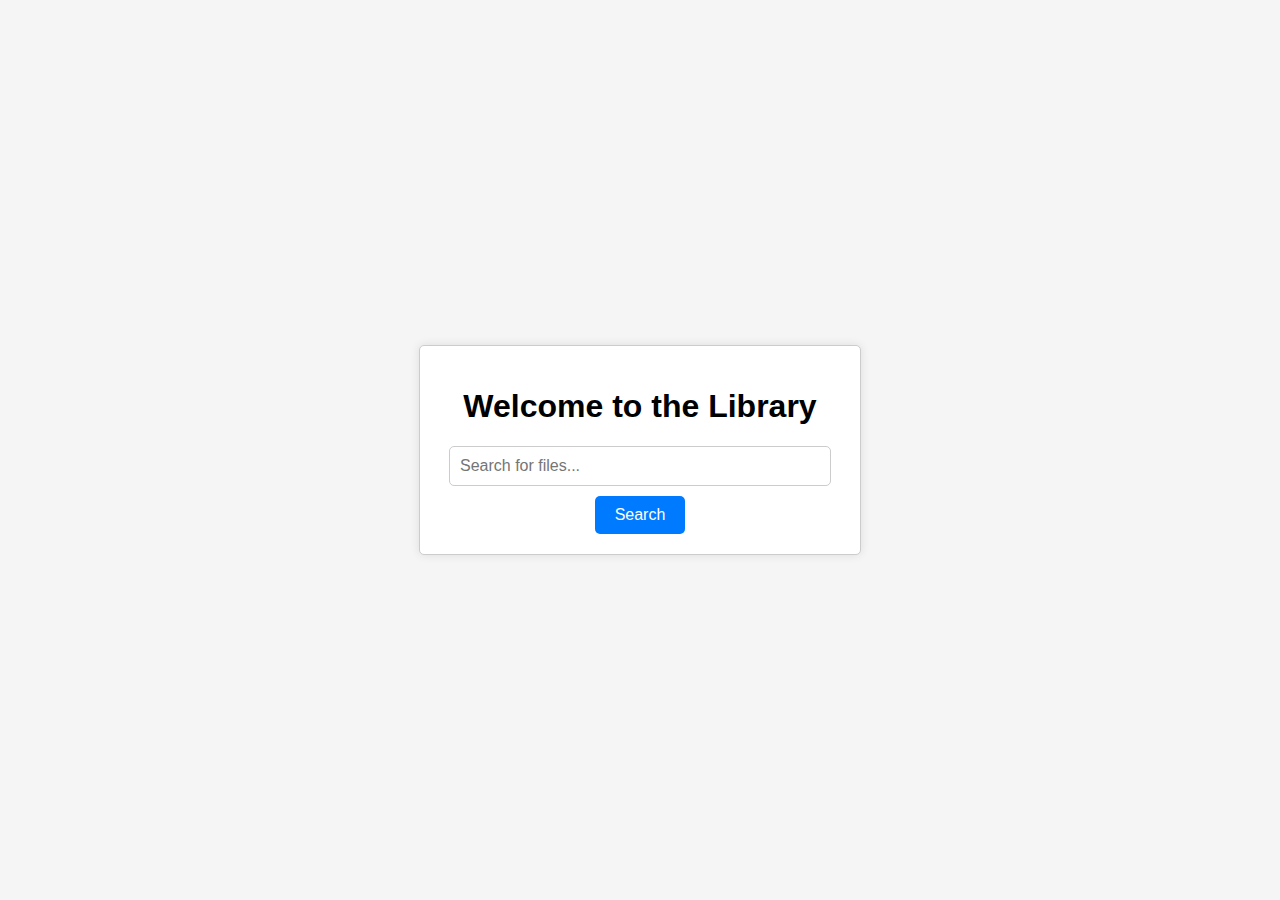
==== frontend/index.html @ 3a34679a "Initial commit with a basic server stub and index.html" ====
<!DOCTYPE html>
<html>
<head>
    <meta charset="UTF-8">
    <meta name="viewport" content="width=device-width, initial-scale=1.0">
    <title>Library</title>
    <style>
        body {
            font-family: Arial, sans-serif;
            background-color: #f5f5f5;
            margin: 0;
            display: flex;
            align-items: center;
            justify-content: center;
            height: 100vh;
        }

        .library-container {
            background-color: #fff;
            border: 1px solid #ccc;
            padding: 20px;
            border-radius: 5px;
            box-shadow: 0 0 10px rgba(0, 0, 0, 0.1);
            width: 400px;
            text-align: center;
        }

        .search-bar {
            width: 90%;
            padding: 10px;
            font-size: 16px;
            border: 1px solid #ccc;
            border-radius: 5px;
            margin-bottom: 10px;
        }

        .search-button {
            background-color: #007BFF;
            color: #fff;
            padding: 10px 20px;
            font-size: 16px;
            border: none;
            border-radius: 5px;
            cursor: pointer;
        }

        .search-button:hover {
            background-color: #0056b3;
        }
    </style>
</head>
<body>
    <div class="library-container">
        <h1>Welcome to the Library</h1>
        <input type="text" class="search-bar" placeholder="Search for files...">
        <button class="search-button">Search</button>
    </div>

    <script>
        document.addEventListener("DOMContentLoaded", function () {
            // Get the search button element
            var searchButton = document.querySelector(".search-button");

            // Add a click event listener to the search button
            searchButton.addEventListener("click", function () {
                // Get the search query from the search bar
                var searchQuery = document.querySelector(".search-bar").value;

                // Perform the GET request to the search API endpoint
                fetch("/api/v1/search?q=" + encodeURIComponent(searchQuery))
                    .then(function (response) {
                        if (!response.ok) {
                            throw new Error("Network response was not ok");
                        }
                        return response.json();
                    })
                    .then(function (data) {
                        // Process the search results data
                        console.log(data); // Display the search results in the browser console (you can update this part as needed)
                    })
                    .catch(function (error) {
                        console.error("Error fetching data:", error);
                    });
            });
        });
    </script>
</body>
</html>
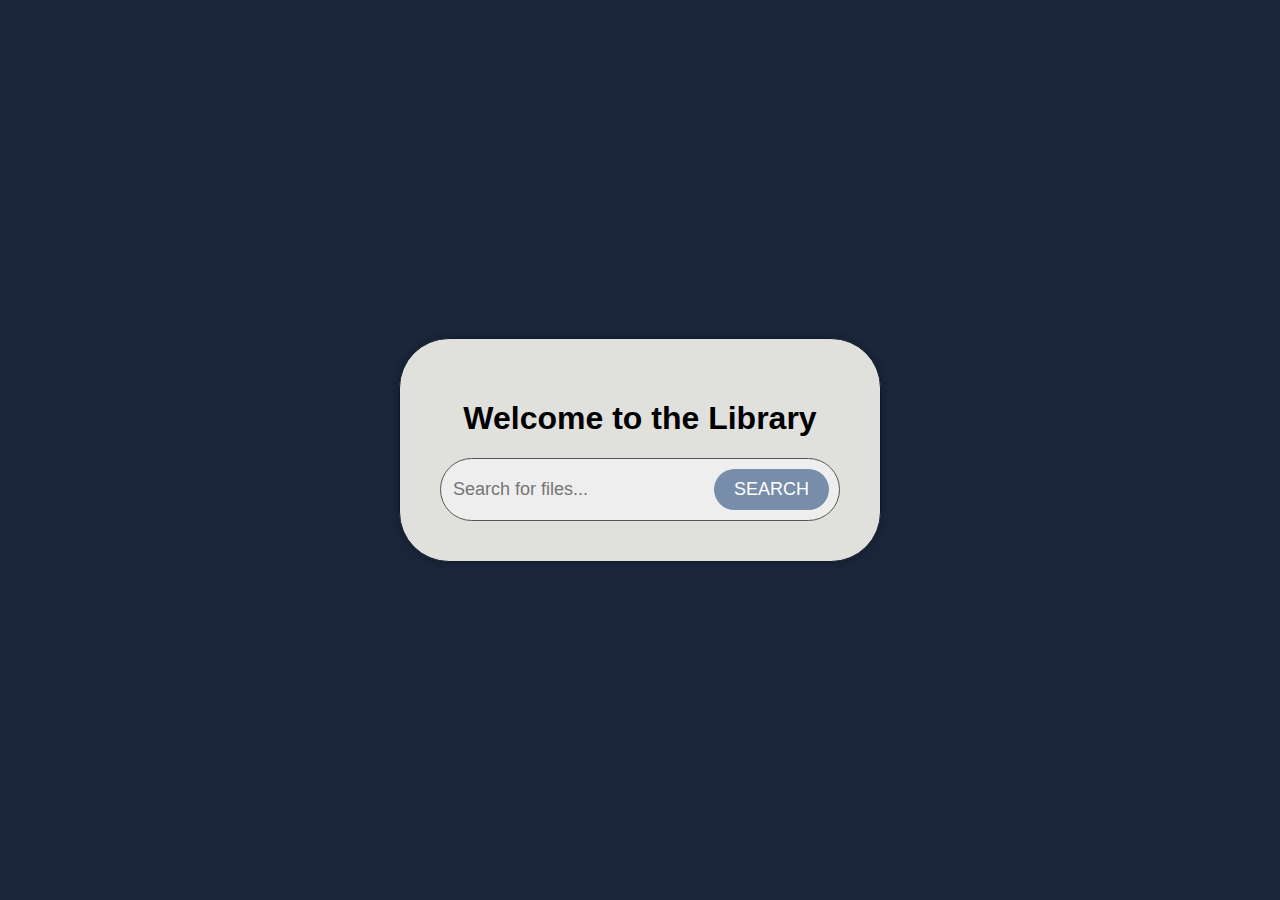
==== commit 69930157: "Refine the HTML a bit and choose a random color palette" ====
--- a/frontend/index.html
+++ b/frontend/index.html
@@ -5,9 +5,18 @@
     <meta name="viewport" content="width=device-width, initial-scale=1.0">
     <title>Library</title>
     <style>
+        :root {
+            --dark:#0d1b2a;
+            --dark-mid: #1b263b;
+            --mid: #415a77;
+            --light-mid: #778da9;
+            --light: #e0e1dd;
+            --white: #eee;
+        }
+
         body {
             font-family: Arial, sans-serif;
-            background-color: #f5f5f5;
+            background-color: var(--dark-mid);
             margin: 0;
             display: flex;
             align-items: center;
@@ -16,44 +25,58 @@
         }
 
         .library-container {
-            background-color: #fff;
-            border: 1px solid #ccc;
-            padding: 20px;
+            background-color: var(--light);
+            border: 1px solid var(--dark);
+            padding: 40px;
             border-radius: 5px;
-            box-shadow: 0 0 10px rgba(0, 0, 0, 0.1);
+            box-shadow: 0 0 10px rgba(0, 0, 0, 0.3);
             width: 400px;
             text-align: center;
+            border-radius: 50px;
         }
 
         .search-bar {
-            width: 90%;
-            padding: 10px;
-            font-size: 16px;
-            border: 1px solid #ccc;
-            border-radius: 5px;
-            margin-bottom: 10px;
+            width: 100%;
+            border: none;
+            outline: none;
+            background-color: var(--white);
+            text-align: left;
+            font-size: large;
         }
 
         .search-button {
-            background-color: #007BFF;
-            color: #fff;
+            background-color: var(--light-mid);
+            color: white;
             padding: 10px 20px;
-            font-size: 16px;
             border: none;
-            border-radius: 5px;
+            border-radius: 50px;
             cursor: pointer;
+            text-transform: uppercase;
+            font-size: large;
+        }
+
+        form {
+            display: flex;
+            flex-direction: row;
+
+            background-color: var(--white);
+            border: 1px solid #555;
+            padding: 10px;
+            border-radius: 50px;
         }
 
         .search-button:hover {
-            background-color: #0056b3;
+            background-color: var(--dark-mid);
         }
     </style>
 </head>
 <body>
     <div class="library-container">
         <h1>Welcome to the Library</h1>
-        <input type="text" class="search-bar" placeholder="Search for files...">
-        <button class="search-button">Search</button>
+        <form action="/api/v1/search" method="get">
+            <input type="text" class="search-bar" placeholder="Search for files..." />
+            <button class="search-button" type="submit">Search</button>
+        </form>
     </div>
 
     <script>
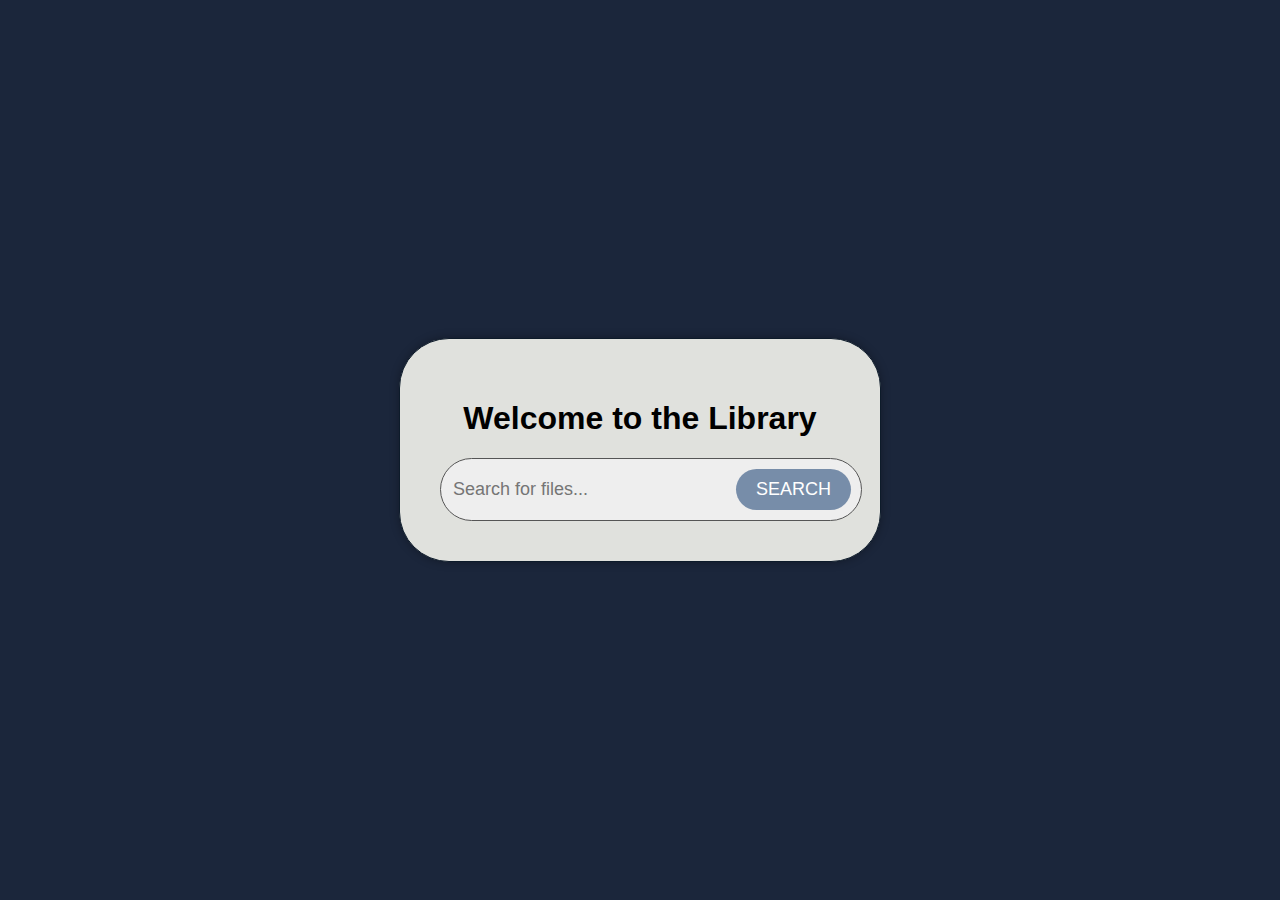
==== commit 32e1f5d0: "Add static search functionality" ====
--- a/frontend/index.html
+++ b/frontend/index.html
@@ -4,108 +4,15 @@
     <meta charset="UTF-8">
     <meta name="viewport" content="width=device-width, initial-scale=1.0">
     <title>Library</title>
-    <style>
-        :root {
-            --dark:#0d1b2a;
-            --dark-mid: #1b263b;
-            --mid: #415a77;
-            --light-mid: #778da9;
-            --light: #e0e1dd;
-            --white: #eee;
-        }
-
-        body {
-            font-family: Arial, sans-serif;
-            background-color: var(--dark-mid);
-            margin: 0;
-            display: flex;
-            align-items: center;
-            justify-content: center;
-            height: 100vh;
-        }
-
-        .library-container {
-            background-color: var(--light);
-            border: 1px solid var(--dark);
-            padding: 40px;
-            border-radius: 5px;
-            box-shadow: 0 0 10px rgba(0, 0, 0, 0.3);
-            width: 400px;
-            text-align: center;
-            border-radius: 50px;
-        }
-
-        .search-bar {
-            width: 100%;
-            border: none;
-            outline: none;
-            background-color: var(--white);
-            text-align: left;
-            font-size: large;
-        }
-
-        .search-button {
-            background-color: var(--light-mid);
-            color: white;
-            padding: 10px 20px;
-            border: none;
-            border-radius: 50px;
-            cursor: pointer;
-            text-transform: uppercase;
-            font-size: large;
-        }
-
-        form {
-            display: flex;
-            flex-direction: row;
-
-            background-color: var(--white);
-            border: 1px solid #555;
-            padding: 10px;
-            border-radius: 50px;
-        }
-
-        .search-button:hover {
-            background-color: var(--dark-mid);
-        }
-    </style>
+    <link rel="stylesheet" href="style.css">
 </head>
 <body>
     <div class="library-container">
         <h1>Welcome to the Library</h1>
-        <form action="/api/v1/search" method="get">
-            <input type="text" class="search-bar" placeholder="Search for files..." />
+        <form action="/search.html" method="get" class="search-form">
+            <input type="text" class="search-bar" placeholder="Search for files..." name="query" />
             <button class="search-button" type="submit">Search</button>
         </form>
     </div>
-
-    <script>
-        document.addEventListener("DOMContentLoaded", function () {
-            // Get the search button element
-            var searchButton = document.querySelector(".search-button");
-
-            // Add a click event listener to the search button
-            searchButton.addEventListener("click", function () {
-                // Get the search query from the search bar
-                var searchQuery = document.querySelector(".search-bar").value;
-
-                // Perform the GET request to the search API endpoint
-                fetch("/api/v1/search?q=" + encodeURIComponent(searchQuery))
-                    .then(function (response) {
-                        if (!response.ok) {
-                            throw new Error("Network response was not ok");
-                        }
-                        return response.json();
-                    })
-                    .then(function (data) {
-                        // Process the search results data
-                        console.log(data); // Display the search results in the browser console (you can update this part as needed)
-                    })
-                    .catch(function (error) {
-                        console.error("Error fetching data:", error);
-                    });
-            });
-        });
-    </script>
 </body>
 </html>
--- a/frontend/style.css
+++ b/frontend/style.css
@@ -0,0 +1,74 @@
+:root {
+    --dark:#0d1b2a;
+    --dark-mid: #1b263b;
+    --mid: #415a77;
+    --light-mid: #778da9;
+    --light: #e0e1dd;
+    --white: #eee;
+}
+
+body {
+    font-family: Arial, sans-serif;
+    background-color: var(--dark-mid);
+    margin: 0;
+    display: flex;
+    align-items: center;
+    justify-content: center;
+    height: 100vh;
+}
+
+.library-container {
+    background-color: var(--light);
+    border: 1px solid var(--dark);
+    padding: 40px;
+    border-radius: 5px;
+    box-shadow: 0 0 10px rgba(0, 0, 0, 0.3);
+    width: 400px;
+    text-align: center;
+    border-radius: 50px;
+}
+
+.search-bar {
+    width: 100%;
+    border: none;
+    outline: none;
+    background-color: var(--white);
+    text-align: left;
+    font-size: large;
+}
+
+.search-button {
+    background-color: var(--light-mid);
+    color: white;
+    padding: 10px 20px;
+    border: none;
+    border-radius: 50px;
+    cursor: pointer;
+    text-transform: uppercase;
+    font-size: large;
+}
+
+.search-form {
+    display: flex;
+    flex-direction: row;
+    width: 100%;
+
+    background-color: var(--white);
+    border: 1px solid #555;
+    padding: 10px;
+    border-radius: 50px;
+    
+}
+
+.search-button:hover {
+    background-color: var(--dark-mid);
+}
+
+.search-results-container {
+    position: absolute;
+    float: right;
+    clear: both;
+    display: block;
+    /* position:  relative;  */
+    margin-top: -100px;
+}
